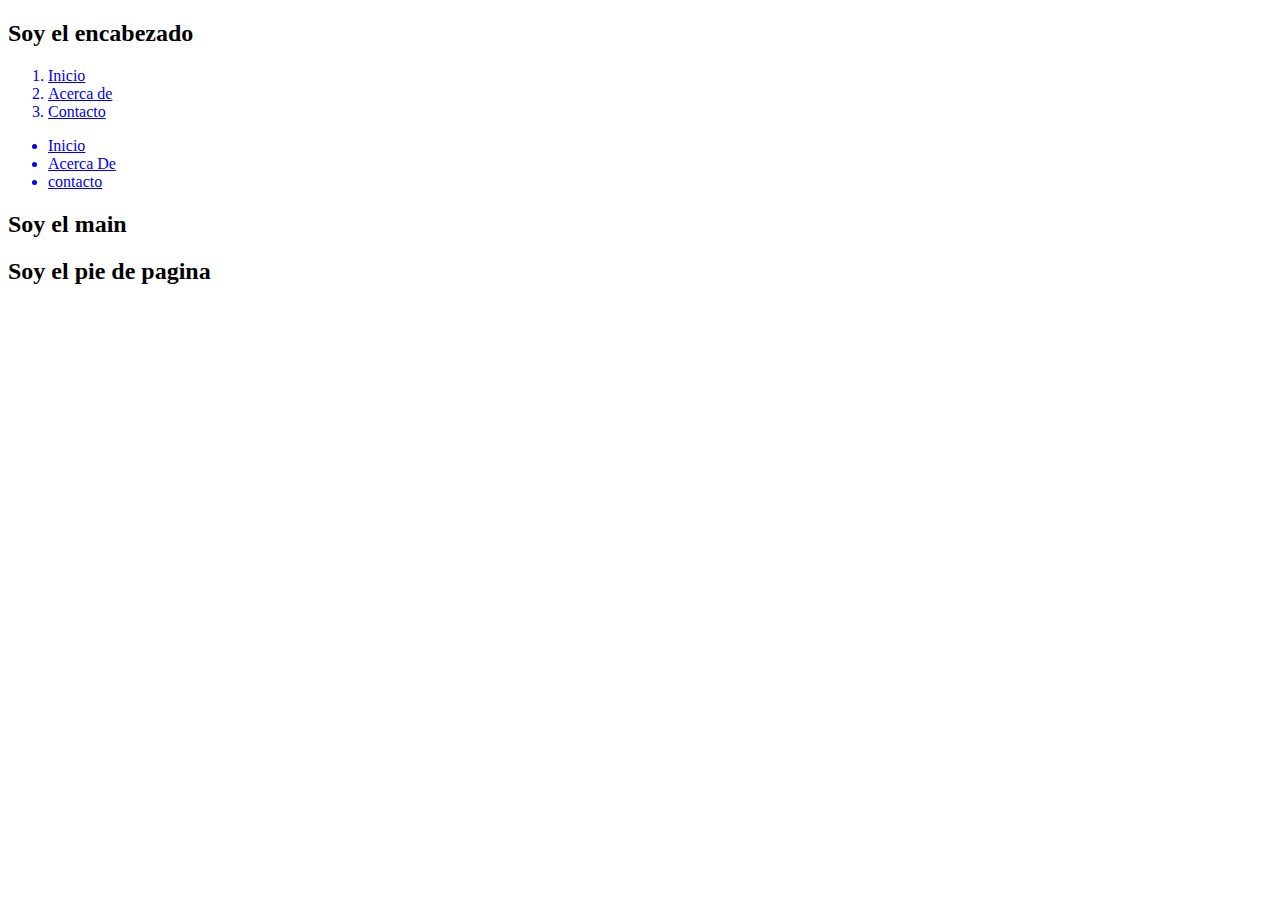
==== Sem07-A/contacto.html @ 57d5e997 "Semana 07- Menu y listas." ====
<!DOCTYPE html>
<html lang="en">
<head>
    <meta charset="UTF-8">
    <meta http-equiv="X-UA-Compatible" content="IE=edge">
    <meta name="viewport" content="width=device-width, initial-scale=1.0">
    <title>Semana 07 lunes, feb , 26, 2024</title>
</head>
<body>
    <head>
        <H2>Soy el encabezado</H2>
    </head>
    <nav>
        <!-- <h2>Menu lista ordenada</h2> -->
        <!-- Menu con lista ordenada -->
        <ol>
            <a href="index.html">
                <li>Inicio</li>
            </a>
            <a href="acerca_de.html">
                <li>Acerca de</li>
            </a>
            <a href="contacto.html">
                <li>Contacto</li>
            </a>
            
        </ol>
        <!-- <h2>Menu con lista no ordenada</h2> -->
        <!-- Menú con lista no ordenada -->
        <ul>
            <a href="index.html">
                <li>Inicio</li>
            </a>
            <a href="acerca_de.html">
                <li>Acerca De</li>
            </a>
            <a href="contacto.html">
                <li>contacto</li>
            </a>
        </ul>
    </nav>
    <main>
        <h2>Soy el main</h2>
    </main>
    <footer>
        <h2>Soy el pie de pagina</h2>
    </footer>
</body>
</html>
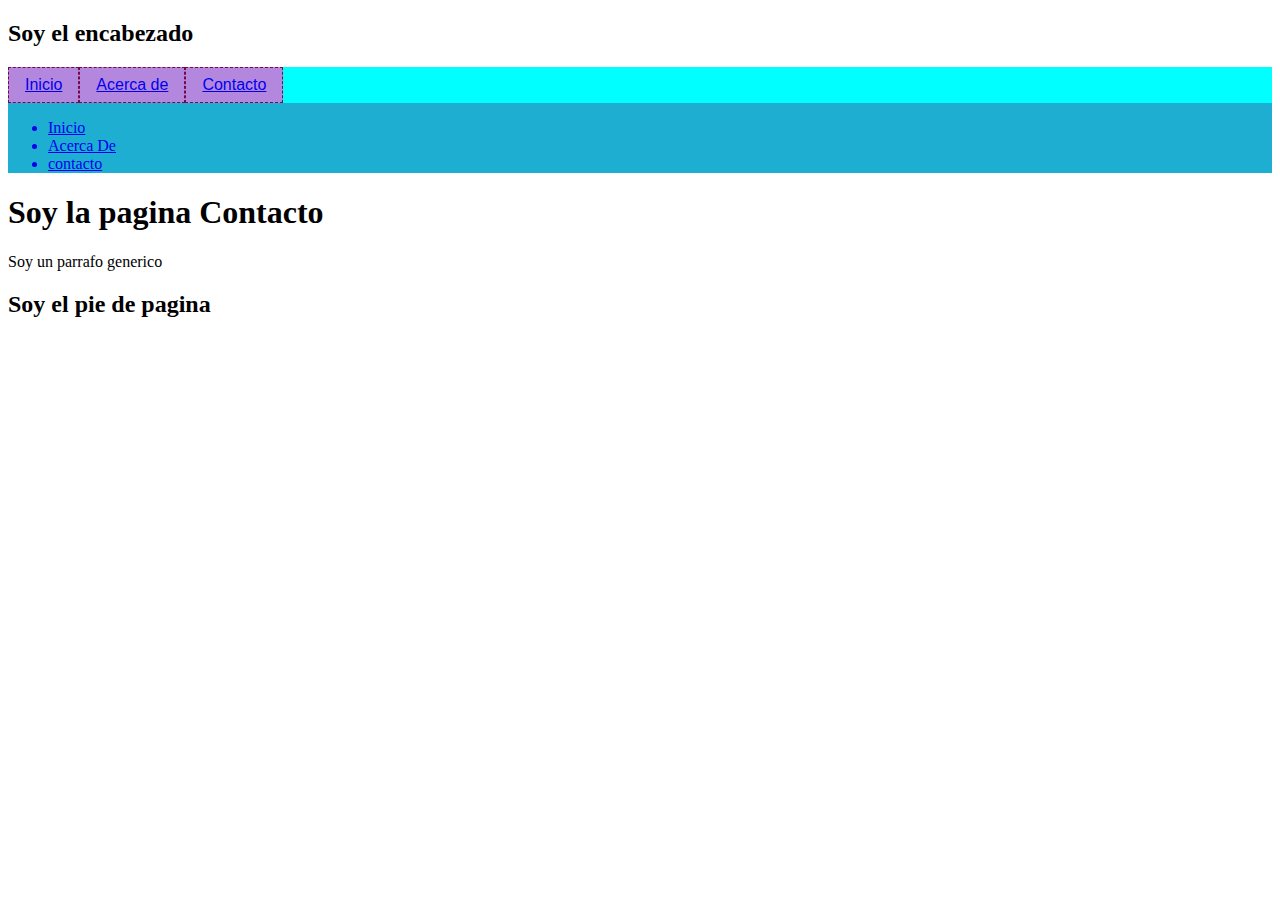
==== commit 32cec3fe: "practica ccs" ====
--- a/Sem07-A/contacto.html
+++ b/Sem07-A/contacto.html
@@ -4,7 +4,8 @@
     <meta charset="UTF-8">
     <meta http-equiv="X-UA-Compatible" content="IE=edge">
     <meta name="viewport" content="width=device-width, initial-scale=1.0">
-    <title>Semana 07 lunes, feb , 26, 2024</title>
+    <title>Contacto</title>
+    <link rel="stylesheet" href="CSS/Style.CSS">
 </head>
 <body>
     <head>
@@ -40,7 +41,8 @@
         </ul>
     </nav>
     <main>
-        <h2>Soy el main</h2>
+        <h1>Soy la pagina Contacto</h1>
+        <p>Soy un parrafo generico</p>
     </main>
     <footer>
         <h2>Soy el pie de pagina</h2>
--- a/Sem07-A/CSS/Style.CSS
+++ b/Sem07-A/CSS/Style.CSS
@@ -0,0 +1,15 @@
+nav {background-color: rgb(30, 174, 210);}
+nav ol a {
+    background-color: rgb(180, 135, 222);
+display: block;
+list-style: none;
+padding: 8px 16px; ;
+border:1px dashed rgb(119, 9, 73);
+font-family: sans-serif;
+}
+nav ol{
+    display: flex;
+    padding-left: 0%;
+    background-color: aqua;
+    
+}
